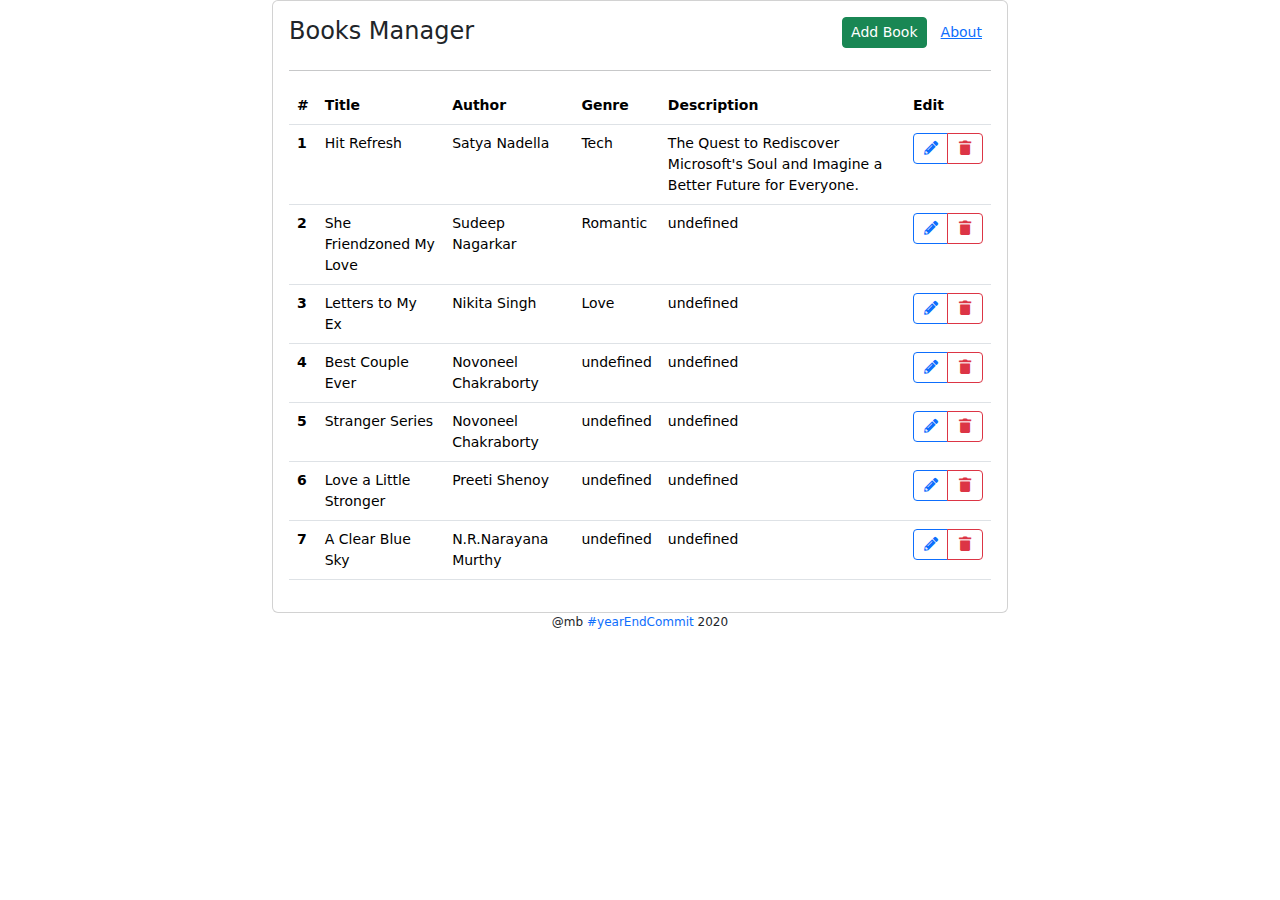
==== main/index.html @ e67af2ce "Rename index.html to main/index.html" ====
<!DOCTYPE html>
<html lang="en">
	<head>
		<!-- Required meta tags -->
		<title>Sayan Sinha</title>
		<meta charset="utf-8">
		<meta name="viewport" content="width=device-width, initial-scale=1, shrink-to-fit=no">
		
		<!-- Bootstrap CSS -->
		<link href="https://cdn.jsdelivr.net/npm/bootstrap@5.0.0-beta1/dist/css/bootstrap.min.css" rel="stylesheet">
		<link type="text/css" rel="stylesheet" href="https://cdnjs.cloudflare.com/ajax/libs/font-awesome/5.14.0/css/all.min.css" />
		<link type="text/css" rel="stylesheet" href="css/styles.css" />
		<style>

		</style>
	</head>
	<body>
		<div class="container">
			<div class="row">
				<div class="col-md-2"></div>
				<div class="col-md-8">
					<div class="card">
						<div class="card-body">
							<div class="row">
								<div class="col-md-6">
									<h4>Books Manager</h4>
								</div>
								<div class="col-md-6">
									<div class="float-end">
										<button class="btn btn-success btn-sm" id="addBookWindow" data-bs-toggle="modal" data-bs-target="#addBook">Add Book</button>
										<button class="btn btn-link btn-sm" data-bs-toggle="modal" data-bs-target="#about">About</button>
									</div>
								</div>
							</div>
							<hr />
							<div class="row">
								<div class="col-md-12">
									<div class="table-responsive-md" style="font-size: 14px;">
										<table class="table table-hover">
											<thead>
												<tr>
													<th scope="col">#</th>
													<th scope="col">Title</th>
													<th scope="col">Author</th>
													<th scope="col">Genre</th>
													<th scope="col">Description</th>
													<th scope="col">Edit</th>
												</tr>
											</thead>
											<tbody id="table_data">
											</tbody>
										</table>
									</div>
								</div>
							</div>
						</div>
					</div>
					<p class="text-center" style="font-size: 12px;">@mb <span class="text-primary"> #yearEndCommit</span> 2020</p>
				</div>
				<div class="col-md-2"></div>
			</div>
		</div>
		
		<!-- Modal Add Book-->
		<div class="modal fade" id="addBook" data-bs-backdrop="static" data-bs-keyboard="false" tabindex="-1" aria-labelledby="exampleModalLabel" aria-hidden="true" style="font-size: 14px;">
			<div class="modal-dialog modal-dialog-centered modal-dialog-scrollable">
				<div class="modal-content">
					<div class="modal-header">
						<h5 class="modal-title" id="exampleModalLabel">Enter Book Details</h5>
						<button type="button" class="btn-close" data-bs-dismiss="modal" aria-label="Close"></button>
					</div>
					<div class="modal-body">
						<div class="text-center" id="notif_msg"></div>
						<div class="row">
							<div class="col-md-12">
								<label for="book_title" class="form-label">Book Title : <span class="text-primary text-end" id="book_title_char_count">50</span></label>
								<input class="form-control form-control-sm" id="book_title" placeholder="Name of the Book">
								<div id="book_title_error" class="invalid-feedback"></div>
							</div>
						</div>
						
						<br />
						
						<div class="row">
							<div class="col-md-6">
								<label for="author_name" class="form-label">Author Name : <span class="text-primary text-end" id="book_author_name_char_count">30</span></label>
								<input class="form-control form-control-sm" id="author_name" placeholder="Author of the Book">
								<div id="author_name_error" class="invalid-feedback"></div>
							</div>
							<div class="col-md-6">
								<label for="book_genre" class="form-label">Genre:</label>
								<select class="form-select form-select-sm" id="genre" aria-label="Default select example"></select>
								<div id="genre_error" class="invalid-feedback"></div>
							</div>
						</div>
						
						<br />
						
						<div class="row">
							<div class="col-md-12">
								<label for="description" class="form-label">Description <span class="text-muted">(Optional)</span> :</label>
								<textarea class="form-control form-control-sm" id="description" rows="3"></textarea>
							</div>
						</div>
					</div>
					<div class="modal-footer">
						<button type="button" class="btn btn-primary btn-sm" id="add_book">Add Book</button>
					</div>
				</div>
			</div>
		</div>
		
		<!-- Modal Edit Book-->
		<div class="modal fade" id="editBook" data-bs-backdrop="static" data-bs-keyboard="false" tabindex="-1" aria-labelledby="exampleModalLabel" aria-hidden="true" style="font-size: 14px;">
			<div class="modal-dialog modal-dialog-centered modal-dialog-scrollable">
				<div class="modal-content">
					<div class="modal-header">
						<h5 class="modal-title" id="exampleModalLabel">Edit Book Details</h5>
						<button type="button" class="btn-close" data-bs-dismiss="modal" aria-label="Close"></button>
					</div>
					<div class="modal-body">
						<div class="text-center" id="edit_notif_msg"></div>
						<div class="row">
							<div class="col-md-12">
								<label for="book_title" class="form-label">Book Title : <span class="text-primary text-end" id="edit_book_title_char_count">50</span></label>
								<input class="form-control form-control-sm" id="edit_book_title" placeholder="Name of the Book">
								<div id="edit_book_title_error" class="invalid-feedback"></div>
							</div>
						</div>
						
						<br />
						
						<div class="row">
							<div class="col-md-6">
								<label for="author_name" class="form-label">Author Name : <span class="text-primary text-end" id="edit_book_author_name_char_count">30</span></label>
								<input class="form-control form-control-sm" id="edit_author_name" placeholder="Author of the Book">
								<div id="edit_author_name_error" class="invalid-feedback"></div>
							</div>
							<div class="col-md-6">
								<label for="book_genre" class="form-label">Genre:</label>
								<select class="form-select form-select-sm" id="edit_genre" aria-label="Default select example"></select>
								<div id="edit_genre_error" class="invalid-feedback"></div>
							</div>
						</div>
						
						<br />
						
						<div class="row">
							<div class="col-md-12">
								<label for="description" class="form-label">Description <span class="text-muted">(Optional)</span> :</label>
								<textarea class="form-control form-control-sm" id="edit_description" rows="3"></textarea>
							</div>
						</div>
					</div>
					<div class="modal-footer">
						<button type="button" class="btn btn-primary btn-sm" id="edit_save_book">Save Book</button>
					</div>
				</div>
			</div>
		</div>
		
		<!-- Modal Delete Book Confirmation -->
		<div class="modal fade" id="deleteBookConfirm" data-bs-keyboard="true" tabindex="-1" aria-labelledby="exampleModalLabel" aria-hidden="true" style="font-size: 14px;">
			<div class="modal-dialog modal-dialog-centered modal-dialog-scrollable">
				<div class="modal-content">
					<div class="modal-body">
						<div class="row">
							<div class="col-md-12 text-center">
								<div class="card card-body">
									<p>
										You Sure want to remove the following book ?
										<br />
										<strong><span id="delete_book_title"></span></strong> by <strong><span id="delete_book_author"></span></strong>
									</p>
									<div>
										<button class="btn btn-success btn-sm" id="deleteBookBtn" data-bs-toggle="modal" data-bs-target="#deleteBook" data-bs-dismiss="modal" aria-label="Close">Yes</button>&nbsp;
										<button class="btn btn-danger btn-sm" data-bs-dismiss="modal" aria-label="Close">No </button>
									</div>
								</div>
							</div>
						</div>
					</div>
				</div>
			</div>
		</div>
		
		<!-- Modal Book Deleted Message -->
		<div class="modal fade" id="deleteBook" data-bs-keyboard="true" tabindex="-1" aria-labelledby="exampleModalLabel" aria-hidden="true" style="font-size: 14px;">
			<div class="modal-dialog modal-dialog-centered modal-dialog-scrollable">
				<div class="modal-content">
					<div class="modal-body">
						<div class="row">
							<div class="col-md-12 text-center">
								<div class="card card-body">
									<p>
										Book Removed from Shelf.
									</p>
									<div>
										<button class="btn btn-primary btn-sm" data-bs-dismiss="modal" aria-label="Close">Okay! </button>
									</div>
								</div>
							</div>
						</div>
					</div>
				</div>
			</div>
		</div>

		<!-- Modal About -->
		<div class="modal fade" id="about" data-bs-backdrop="static" data-bs-keyboard="false" tabindex="-1" aria-labelledby="exampleModalLabel" aria-hidden="true" style="font-size: 14px;">
			<div class="modal-dialog modal-dialog-centered modal-dialog-scrollable">
				<div class="modal-content">
					<div class="modal-body">
						<div class="card card-body text-center">
							<h5>Book Shelf Manager</h5>
							<p>A total ECMAScript based test project, exploring <strong>BootStrap 5 (v5.0.0-beta1)</strong>.</p>
							<p><i class="fab fa-github fa-lg fa-fw"></i> <a style="text-decoration: none;" href="https://github.com/sayansinha5/books-manager">sayansinha5/books-manager</a></p>
							<button class="btn btn-primary btn-sm" data-bs-dismiss="modal" aria-label="Close">okay buddy!</button>
						</div>
					</div>
				</div>
			</div>
		</div>
		
		
		<script src="https://code.jquery.com/jquery-3.5.1.min.js"></script>
		<script src="https://cdn.jsdelivr.net/npm/bootstrap@5.0.0-beta1/dist/js/bootstrap.bundle.min.js"></script>
		
		<script>
			var arr_book_title=['Hit Refresh', 'She Friendzoned My Love', 'Letters to My Ex', 'Best Couple Ever', 'Stranger Series', 'Love a Little Stronger', 'A Clear Blue Sky'], arr_book_author_name=['Satya Nadella', 'Sudeep Nagarkar', 'Nikita Singh', 'Novoneel Chakraborty', 'Novoneel Chakraborty', 'Preeti Shenoy', 'N.R.Narayana Murthy'], arr_book_genre=[3, 8, 2], arr_book_description=['The Quest to Rediscover Microsoft\'s Soul and Imagine a Better Future for Everyone.'];
			var available_book_genre=['Select Genre','Horror', 'Love', 'Tech', 'Thriller', 'Detective', 'Love, Thrill & Murder', 'Love & Thriller', 'Romantic', 'Poetry', 'Life', 'Self Help'];
			var book_row = "";
			
			var flag_book_title = 0, flag_author = 0, flag_genre = 0;
			var flag_edit_book_title = 1, flag_edit_author = 1, flag_edit_genre = 1;
			
			var editBookId = "";
			var deleteBookId = "";
			
			getBookShelf();
			
			function emptyAddBookForm()
			{
				document.getElementById('book_title').value="";
				document.getElementById('author_name').value="";
				document.getElementById('genre').selectedIndex = 0;
				document.getElementById('description').value="";
				
				$('#book_title, #author_name, #genre').removeClass('is-valid');
				
				$('#book_title_char_count').html(50);
				$('#book_author_name_char_count').html(30);
				
				flag_book_title = flag_author  = flag_genre = 0;
			}
			
			function cleanArray(array_name)
			{
				var filteredArray = array_name.filter(el => { 
					return el != null && el != '';
				});
				
				return filteredArray;
			}
			
			function getBookShelf()
			{
				var shelf_size = arr_book_title.length;
				
				if(shelf_size != 0)
				{
					book_row = "";
					for(var j=0; j < shelf_size; j++)
					{
						book_row += '<tr><td><strong>'+(j+1)+'</strong></td><td>'+(arr_book_title[j])+'</td><td>'+arr_book_author_name[j]+'</td><td>'+available_book_genre[arr_book_genre[j]]+'</td><td>'+arr_book_description[j]+'</td><td> <div class="btn-group" role="group"> <button class="btn btn-outline-primary btn-sm editBookBtn" data-bs-toggle="modal" data-bs-target="#editBook" data-bookId="'+j+'"><i class="fa fa-pencil-alt fa-fw"></i></button><button class="btn btn-outline-danger btn-sm deleteBookConfirm" data-bs-toggle="modal" data-bs-target="#deleteBookConfirm" data-bookId="'+j+'"><i class="fa fa-trash fa-fw"></i></button> </div> </td></tr>';
					}
					$('#table_data').empty();
					$('#table_data').append(book_row);
				}
				else
				{
					$('#table_data').empty();
					$('#table_data').append('<tr><td colspan="6"><p class="alert alert-warning text-center">Empty Shelf!<br/>Use &nbsp;<button class="btn btn-success btn-sm">Add Book</button> &nbsp;to add a new book to your shelf.</p></td></tr>');
				}
			}
			
			function getBookGenre()
			{
				var book_genre_length = available_book_genre.length;
				for(var i=0; i<book_genre_length; i++)
				{
					if(i == 0)
						$('#genre, #edit_genre').append('<option value="'+i+'" selected>'+available_book_genre[i]+'</option>');
					else
						$('#genre, #edit_genre').append('<option value="'+i+'">'+available_book_genre[i]+'</option>');
				}
			}
			
			$(document).ready(function(){
				
				 getBookGenre();
				 
				 $(document).on('mouseup', '#addBookWindow, .editBookBtn', function(){
					$('#notif_msg').empty();
					$('#edit_notif_msg').empty();
				 });
				
				$('#book_title').keyup(function(){
					
					var flag1 = 0, flag2 = 0;
					var book_title = $('#book_title').val();
					
					$('#book_title_char_count').html(50 - book_title.length);
					
					
					if(book_title == "")
					{
						$('#book_title').addClass('is-invalid');
						$('#book_title_error').html('Empty Book Title!');
						flag1 = 0;
					}
					else
					{
						flag1 = 1;
						if((50 - book_title.length) <= 0)
						{
							$('#book_title').addClass('is-invalid');
							$('#book_title_error').html('Book Title Max 50 characters allowed!');
							flag2 = 0;
						}
						else
						{
							$('#book_title').removeClass('is-invalid');
							$('#book_title').addClass('is-valid');
							flag2 = 1;
						}
					}
					
					if(flag1 == 0 && flag2 == 0)
					{
						flag_book_title = 0;
					}
					else
					{
						flag_book_title = 1;
					}
				});
				
				$('#author_name').keyup(function(){
					
					var flaga1 = 0, flaga2 = 0;
					var book_author_name = $('#author_name').val();
					
					$('#book_author_name_char_count').html(30 - book_author_name.length);
					
					
					if(book_author_name == "")
					{
						$('#author_name').addClass('is-invalid');
						$('#author_name_error').html('Empty Author Name!');
						flaga1 = 0;
					}
					else
					{
						flaga1 = 1;
						if((30 - book_author_name.length) <= 0)
						{
							$('#author_name').addClass('is-invalid');
							$('#author_name_error').html('Max 30 characters!');
							flaga2 = 0;
						}
						else
						{
							$('#author_name').removeClass('is-invalid');
							$('#author_name').addClass('is-valid');
							flaga2 = 1;
						}
					}
					
					if(flaga1 == 0 && flaga2 == 0)
					{
						flag_author = 0;
					}
					else
					{
						flag_author = 1;
					}
				});
				
				$('#genre').change(function(){
				
					var book_genre = $('#genre').val();
					
					if(book_genre == 0)
					{
						$('#genre').addClass('is-invalid');
						$('#genre_error').html('Select a Genre');
						flag_genre = 0;
					}
					else
					{
						$('#genre').removeClass('is-invalid');
						$('#genre').addClass('is-valid');
						$('#genre_error').empty('Select a Genre');
						flag_genre = 1;
					}
				});
				
				$('#add_book').mouseup(function(){
				
					var book_title = $('#book_title').val();
					var book_author_name = $('#author_name').val();
					var book_genre = $('#genre').val();
					var book_description = $('#description').val();
					
					console.log(flag_book_title);
					console.log(flag_author);
					console.log(flag_genre);
					
					if(flag_book_title == 1 && flag_author == 1 && flag_genre == 1)
					{
						book_row = "";
						arr_book_title.push(book_title);
						arr_book_author_name.push(book_author_name);
						arr_book_genre.push(book_genre);
						
						if(book_description == "")
							arr_book_description.push("-");
						else
							arr_book_description.push(book_description);
						
						getBookShelf();
						
						emptyAddBookForm();
						
						$('#notif_msg').html('<div class="alert alert-success alert-dismissible fade show" role="alert">Book Added Successfully!<button type="button" class="btn-close" data-bs-dismiss="alert" aria-label="Close"></button></div>');
					}
					else
					{
						$('#notif_msg').empty();
						$('#notif_msg').html('<div class="alert alert-danger alert-dismissible fade show" role="alert">There are errors in the form!<button type="button" class="btn-close" data-bs-dismiss="alert" aria-label="Close"></button></div>');
					}
				});
				
				$(document).on('mouseup', '.editBookBtn', function(){
					editBookId = $(this).attr('data-bookId');
					
					$('#edit_book_title').val(arr_book_title[editBookId]);
					$('#edit_author_name').val(arr_book_author_name[editBookId]);
					$('#edit_genre option[value="'+arr_book_genre[editBookId]+'"]').attr("selected", "selected");
					$('#edit_description').val(arr_book_description[editBookId]);
					
				});
				
				$('#edit_book_title').keyup(function(){
					
					var flag1 = 0, flag2 = 0;
					var edit_book_title = $('#edit_book_title').val();
					
					$('#edit_book_title_char_count').html(50 - edit_book_title.length);
					
					
					if(edit_book_title == "")
					{
						$('#edit_book_title').addClass('is-invalid');
						$('#edit_book_title_error').html('Empty Book Title!');
						flag1 = 0;
					}
					else
					{
						flag1 = 1;
						if((50 - edit_book_title.length) <= 0)
						{
							$('#edit_book_title').addClass('is-invalid');
							$('#edit_book_title_error').html('Book Title Max 50 characters allowed!');
							flag2 = 0;
						}
						else
						{
							$('#edit_book_title').removeClass('is-invalid');
							$('#edit_book_title').addClass('is-valid');
							flag2 = 1;
						}
					}
					
					if(flag1 == 0 && flag2 == 0)
					{
						flag_edit_book_title = 0;
					}
					else
					{
						flag_edit_book_title = 1;
					}
				});
				
				$('#edit_author_name').keyup(function(){
					
					var flaga1 = 0, flaga2 = 0;
					var edit_book_author_name = $('#edit_author_name').val();
					
					$('#edit_book_author_name_char_count').html(30 - edit_book_author_name.length);
					
					
					if(edit_book_author_name == "")
					{
						$('#edit_author_name').addClass('is-invalid');
						$('#edit_author_name_error').html('Empty Author Name!');
						flaga1 = 0;
					}
					else
					{
						flaga1 = 1;
						if((30 - edit_book_author_name.length) <= 0)
						{
							$('#edit_author_name').addClass('is-invalid');
							$('#edit_author_name_error').html('Max 30 characters!');
							flaga2 = 0;
						}
						else
						{
							$('#edit_author_name').removeClass('is-invalid');
							$('#edit_author_name').addClass('is-valid');
							flaga2 = 1;
						}
					}
					
					if(flaga1 == 0 && flaga2 == 0)
					{
						flag_edit_author = 0;
					}
					else
					{
						flag_edit_author = 1;
					}
				});
				
				$('#edit_genre').change(function(){
				
					var edit_book_genre = $('#edit_genre').val();
					
					if(edit_book_genre == 0)
					{
						$('#edit_genre').addClass('is-invalid');
						$('#edit_genre_error').html('Select a Genre');
						flag_edit_genre = 0;
					}
					else
					{
						$('#edit_genre').removeClass('is-invalid');
						$('#edit_genre').addClass('is-valid');
						$('#edit_genre_error').empty('Select a Genre');
						flag_edit_genre = 1;
					}
				});
				
				$('#edit_save_book').mouseup(function(){
				
					var edit_book_title = $('#edit_book_title').val();
					var edit_book_author_name = $('#edit_author_name').val();
					var edit_book_genre = $('#edit_genre').val();
					var edit_book_description = $('#edit_description').val();
					
					if(flag_edit_book_title == 1 && flag_edit_author == 1 && flag_edit_genre == 1 && editBookId != "")
					{
						book_row = "";
						
						arr_book_title[editBookId] = edit_book_title;
						arr_book_author_name[editBookId] = edit_book_author_name;
						arr_book_genre[editBookId] = edit_book_genre;
						
						if(edit_book_description == "" || edit_book_description == "-")
							arr_book_description[editBookId] = "-";
						else
							arr_book_description[editBookId] = edit_book_description;
						
						getBookShelf();
						
						$('#edit_notif_msg').html('<div class="alert alert-success alert-dismissible fade show" role="alert">Book Details Updated!<button type="button" class="btn-close" data-bs-dismiss="alert" aria-label="Close"></button></div>');
					}
					else
					{
						$('#edit_notif_msg').empty();
						$('#edit_notif_msg').html('<div class="alert alert-danger alert-dismissible fade show" role="alert">There are errors in the form!<button type="button" class="btn-close" data-bs-dismiss="alert" aria-label="Close"></button></div>');
					}
				});
				
				$(document).on('mouseup', '.deleteBookConfirm', function(){
					deleteBookId = $(this).attr('data-bookId');
					
					$('#delete_book_title').html(arr_book_title[deleteBookId]);
					$('#delete_book_author').html(arr_book_author_name[deleteBookId]);
					
				});
				
				$(document).on('mouseup', '#deleteBookBtn', function(){
					
					delete arr_book_title[deleteBookId];
					delete arr_book_author_name[deleteBookId];
					delete arr_book_genre[deleteBookId];
					delete arr_book_description[deleteBookId];
					
					arr_book_title = cleanArray(arr_book_title);
					arr_book_author_name = cleanArray(arr_book_author_name);
					arr_book_genre = cleanArray(arr_book_genre);
					arr_book_description = cleanArray(arr_book_description);
					
					getBookShelf();
				});
			});
		</script>
	</body>
</html>
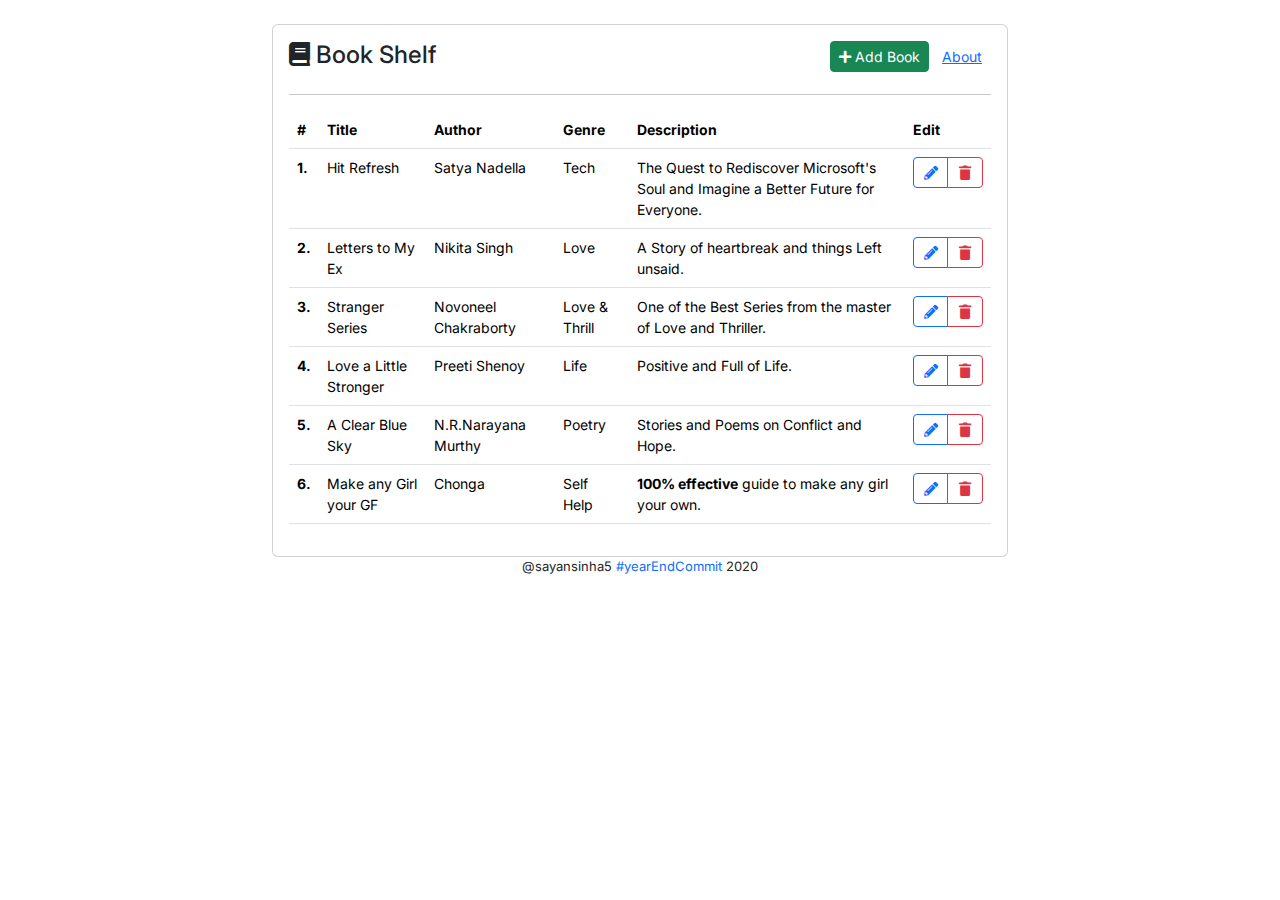
==== commit 47280e22: "Add files via upload" ====
--- a/main/index.html
+++ b/main/index.html
@@ -15,6 +15,7 @@
 		</style>
 	</head>
 	<body>
+		<br />
 		<div class="container">
 			<div class="row">
 				<div class="col-md-2"></div>
@@ -23,11 +24,11 @@
 						<div class="card-body">
 							<div class="row">
 								<div class="col-md-6">
-									<h4>Books Manager</h4>
+									<h4><i class="fa fa-book"></i> Book Shelf</h4>
 								</div>
 								<div class="col-md-6">
 									<div class="float-end">
-										<button class="btn btn-success btn-sm" id="addBookWindow" data-bs-toggle="modal" data-bs-target="#addBook">Add Book</button>
+										<button class="btn btn-success btn-sm" id="addBookWindow" data-bs-toggle="modal" data-bs-target="#addBook"><i class="fa fa-plus"></i> Add Book</button>
 										<button class="btn btn-link btn-sm" data-bs-toggle="modal" data-bs-target="#about">About</button>
 									</div>
 								</div>
@@ -55,7 +56,7 @@
 							</div>
 						</div>
 					</div>
-					<p class="text-center" style="font-size: 12px;">@mb <span class="text-primary"> #yearEndCommit</span> 2020</p>
+					<p class="text-center" style="font-size: 13px;">@sayansinha5 <span class="text-primary"> #yearEndCommit</span> 2020</p>
 				</div>
 				<div class="col-md-2"></div>
 			</div>
@@ -213,8 +214,15 @@
 					<div class="modal-body">
 						<div class="card card-body text-center">
 							<h5>Book Shelf Manager</h5>
-							<p>A total ECMAScript based test project, exploring <strong>BootStrap 5 (v5.0.0-beta1)</strong>.</p>
-							<p><i class="fab fa-github fa-lg fa-fw"></i> <a style="text-decoration: none;" href="https://github.com/sayansinha5/books-manager">sayansinha5/books-manager</a></p>
+							<p>
+								ECMAScript based test project, exploring <strong>BootStrap 5</strong>.
+								<br />
+								Any Idea how could we make this project into something useful?
+							</p>
+							<p>
+								<i class="fab fa-bootstrap fa-lg fa-fw"></i>  v5.0.0-beta1
+								<br />
+								<i class="fab fa-github fa-lg fa-fw"></i> <a style="text-decoration: none;" href="https://github.com/sayansinha5/books-manager">sayansinha5/books-manager</a></p>
 							<button class="btn btn-primary btn-sm" data-bs-dismiss="modal" aria-label="Close">okay buddy!</button>
 						</div>
 					</div>
@@ -227,8 +235,8 @@
 		<script src="https://cdn.jsdelivr.net/npm/bootstrap@5.0.0-beta1/dist/js/bootstrap.bundle.min.js"></script>
 		
 		<script>
-			var arr_book_title=['Hit Refresh', 'She Friendzoned My Love', 'Letters to My Ex', 'Best Couple Ever', 'Stranger Series', 'Love a Little Stronger', 'A Clear Blue Sky'], arr_book_author_name=['Satya Nadella', 'Sudeep Nagarkar', 'Nikita Singh', 'Novoneel Chakraborty', 'Novoneel Chakraborty', 'Preeti Shenoy', 'N.R.Narayana Murthy'], arr_book_genre=[3, 8, 2], arr_book_description=['The Quest to Rediscover Microsoft\'s Soul and Imagine a Better Future for Everyone.'];
-			var available_book_genre=['Select Genre','Horror', 'Love', 'Tech', 'Thriller', 'Detective', 'Love, Thrill & Murder', 'Love & Thriller', 'Romantic', 'Poetry', 'Life', 'Self Help'];
+			var arr_book_title=['Hit Refresh', 'Letters to My Ex', 'Stranger Series', 'Love a Little Stronger', 'A Clear Blue Sky', 'Make any Girl your GF'], arr_book_author_name=['Satya Nadella', 'Nikita Singh', 'Novoneel Chakraborty', 'Preeti Shenoy', 'N.R.Narayana Murthy', 'Chonga'], arr_book_genre=[3, 2, 6, 9, 8, 10], arr_book_description=['The Quest to Rediscover Microsoft\'s Soul and Imagine a Better Future for Everyone.', 'A Story of heartbreak and things Left unsaid.', 'One of the Best Series from the master of Love and Thriller.', 'Positive and Full of Life.', 'Stories and Poems on Conflict and Hope.', '<strong>100% effective</strong> guide to make any girl your own.'];
+			var available_book_genre=['Select Genre','Horror', 'Love', 'Tech', 'Thriller', 'Detective', 'Love & Thrill', 'Romantic', 'Poetry', 'Life', 'Self Help'];
 			var book_row = "";
 			
 			var flag_book_title = 0, flag_author = 0, flag_genre = 0;
@@ -272,7 +280,7 @@
 					book_row = "";
 					for(var j=0; j < shelf_size; j++)
 					{
-						book_row += '<tr><td><strong>'+(j+1)+'</strong></td><td>'+(arr_book_title[j])+'</td><td>'+arr_book_author_name[j]+'</td><td>'+available_book_genre[arr_book_genre[j]]+'</td><td>'+arr_book_description[j]+'</td><td> <div class="btn-group" role="group"> <button class="btn btn-outline-primary btn-sm editBookBtn" data-bs-toggle="modal" data-bs-target="#editBook" data-bookId="'+j+'"><i class="fa fa-pencil-alt fa-fw"></i></button><button class="btn btn-outline-danger btn-sm deleteBookConfirm" data-bs-toggle="modal" data-bs-target="#deleteBookConfirm" data-bookId="'+j+'"><i class="fa fa-trash fa-fw"></i></button> </div> </td></tr>';
+						book_row += '<tr><td><strong>'+(j+1)+'.</strong></td><td>'+(arr_book_title[j])+'</td><td>'+arr_book_author_name[j]+'</td><td>'+available_book_genre[arr_book_genre[j]]+'</td><td>'+arr_book_description[j]+'</td><td> <div class="btn-group" role="group"> <button class="btn btn-outline-primary btn-sm editBookBtn" data-bs-toggle="modal" data-bs-target="#editBook" data-bookId="'+j+'"><i class="fa fa-pencil-alt fa-fw"></i></button><button class="btn btn-outline-danger btn-sm deleteBookConfirm" data-bs-toggle="modal" data-bs-target="#deleteBookConfirm" data-bookId="'+j+'"><i class="fa fa-trash fa-fw"></i></button> </div> </td></tr>';
 					}
 					$('#table_data').empty();
 					$('#table_data').append(book_row);
@@ -609,4 +617,4 @@
 			});
 		</script>
 	</body>
-</html>
+</html>--- a/main/css/styles.css
+++ b/main/css/styles.css
@@ -0,0 +1,6 @@
+@import url('https://fonts.googleapis.com/css2?family=Inter:wght@400;600&display=swap');
+
+body
+{
+	font-family: 'Inter';
+}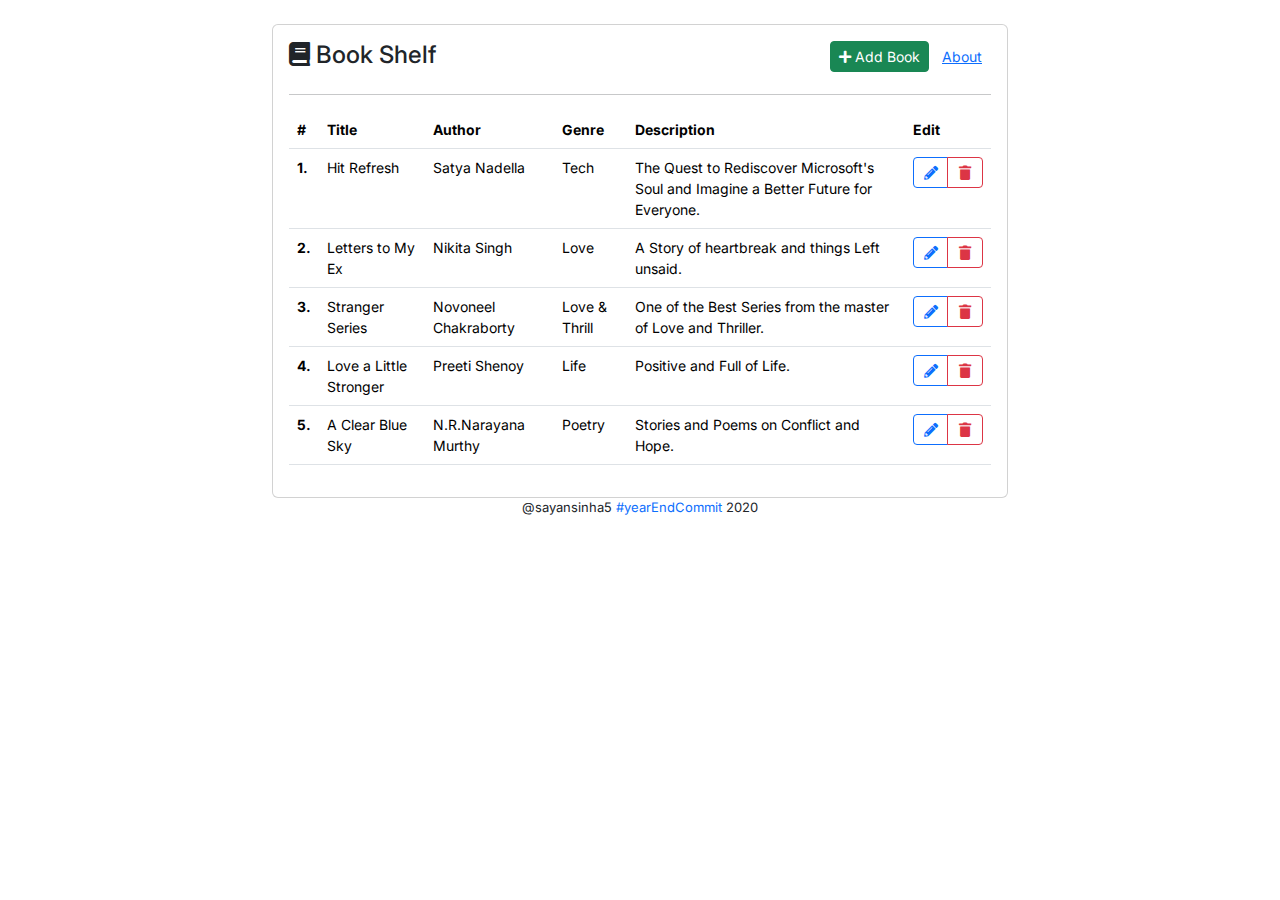
==== commit 9bfc0e19: "Add files via upload" ====
--- a/main/index.html
+++ b/main/index.html
@@ -222,7 +222,7 @@
 							<p>
 								<i class="fab fa-bootstrap fa-lg fa-fw"></i>  v5.0.0-beta1
 								<br />
-								<i class="fab fa-github fa-lg fa-fw"></i> <a style="text-decoration: none;" href="https://github.com/sayansinha5/books-manager">sayansinha5/books-manager</a></p>
+								<i class="fab fa-github fa-lg fa-fw"></i> <a style="text-decoration: none;" href="https://github.com/sayansinha5/books-manager" target="_blank" rel="noopener noreferrer">sayansinha5/books-manager</a></p>
 							<button class="btn btn-primary btn-sm" data-bs-dismiss="modal" aria-label="Close">okay buddy!</button>
 						</div>
 					</div>
@@ -233,388 +233,6 @@
 		
 		<script src="https://code.jquery.com/jquery-3.5.1.min.js"></script>
 		<script src="https://cdn.jsdelivr.net/npm/bootstrap@5.0.0-beta1/dist/js/bootstrap.bundle.min.js"></script>
-		
-		<script>
-			var arr_book_title=['Hit Refresh', 'Letters to My Ex', 'Stranger Series', 'Love a Little Stronger', 'A Clear Blue Sky', 'Make any Girl your GF'], arr_book_author_name=['Satya Nadella', 'Nikita Singh', 'Novoneel Chakraborty', 'Preeti Shenoy', 'N.R.Narayana Murthy', 'Chonga'], arr_book_genre=[3, 2, 6, 9, 8, 10], arr_book_description=['The Quest to Rediscover Microsoft\'s Soul and Imagine a Better Future for Everyone.', 'A Story of heartbreak and things Left unsaid.', 'One of the Best Series from the master of Love and Thriller.', 'Positive and Full of Life.', 'Stories and Poems on Conflict and Hope.', '<strong>100% effective</strong> guide to make any girl your own.'];
-			var available_book_genre=['Select Genre','Horror', 'Love', 'Tech', 'Thriller', 'Detective', 'Love & Thrill', 'Romantic', 'Poetry', 'Life', 'Self Help'];
-			var book_row = "";
-			
-			var flag_book_title = 0, flag_author = 0, flag_genre = 0;
-			var flag_edit_book_title = 1, flag_edit_author = 1, flag_edit_genre = 1;
-			
-			var editBookId = "";
-			var deleteBookId = "";
-			
-			getBookShelf();
-			
-			function emptyAddBookForm()
-			{
-				document.getElementById('book_title').value="";
-				document.getElementById('author_name').value="";
-				document.getElementById('genre').selectedIndex = 0;
-				document.getElementById('description').value="";
-				
-				$('#book_title, #author_name, #genre').removeClass('is-valid');
-				
-				$('#book_title_char_count').html(50);
-				$('#book_author_name_char_count').html(30);
-				
-				flag_book_title = flag_author  = flag_genre = 0;
-			}
-			
-			function cleanArray(array_name)
-			{
-				var filteredArray = array_name.filter(el => { 
-					return el != null && el != '';
-				});
-				
-				return filteredArray;
-			}
-			
-			function getBookShelf()
-			{
-				var shelf_size = arr_book_title.length;
-				
-				if(shelf_size != 0)
-				{
-					book_row = "";
-					for(var j=0; j < shelf_size; j++)
-					{
-						book_row += '<tr><td><strong>'+(j+1)+'.</strong></td><td>'+(arr_book_title[j])+'</td><td>'+arr_book_author_name[j]+'</td><td>'+available_book_genre[arr_book_genre[j]]+'</td><td>'+arr_book_description[j]+'</td><td> <div class="btn-group" role="group"> <button class="btn btn-outline-primary btn-sm editBookBtn" data-bs-toggle="modal" data-bs-target="#editBook" data-bookId="'+j+'"><i class="fa fa-pencil-alt fa-fw"></i></button><button class="btn btn-outline-danger btn-sm deleteBookConfirm" data-bs-toggle="modal" data-bs-target="#deleteBookConfirm" data-bookId="'+j+'"><i class="fa fa-trash fa-fw"></i></button> </div> </td></tr>';
-					}
-					$('#table_data').empty();
-					$('#table_data').append(book_row);
-				}
-				else
-				{
-					$('#table_data').empty();
-					$('#table_data').append('<tr><td colspan="6"><p class="alert alert-warning text-center">Empty Shelf!<br/>Use &nbsp;<button class="btn btn-success btn-sm">Add Book</button> &nbsp;to add a new book to your shelf.</p></td></tr>');
-				}
-			}
-			
-			function getBookGenre()
-			{
-				var book_genre_length = available_book_genre.length;
-				for(var i=0; i<book_genre_length; i++)
-				{
-					if(i == 0)
-						$('#genre, #edit_genre').append('<option value="'+i+'" selected>'+available_book_genre[i]+'</option>');
-					else
-						$('#genre, #edit_genre').append('<option value="'+i+'">'+available_book_genre[i]+'</option>');
-				}
-			}
-			
-			$(document).ready(function(){
-				
-				 getBookGenre();
-				 
-				 $(document).on('mouseup', '#addBookWindow, .editBookBtn', function(){
-					$('#notif_msg').empty();
-					$('#edit_notif_msg').empty();
-				 });
-				
-				$('#book_title').keyup(function(){
-					
-					var flag1 = 0, flag2 = 0;
-					var book_title = $('#book_title').val();
-					
-					$('#book_title_char_count').html(50 - book_title.length);
-					
-					
-					if(book_title == "")
-					{
-						$('#book_title').addClass('is-invalid');
-						$('#book_title_error').html('Empty Book Title!');
-						flag1 = 0;
-					}
-					else
-					{
-						flag1 = 1;
-						if((50 - book_title.length) <= 0)
-						{
-							$('#book_title').addClass('is-invalid');
-							$('#book_title_error').html('Book Title Max 50 characters allowed!');
-							flag2 = 0;
-						}
-						else
-						{
-							$('#book_title').removeClass('is-invalid');
-							$('#book_title').addClass('is-valid');
-							flag2 = 1;
-						}
-					}
-					
-					if(flag1 == 0 && flag2 == 0)
-					{
-						flag_book_title = 0;
-					}
-					else
-					{
-						flag_book_title = 1;
-					}
-				});
-				
-				$('#author_name').keyup(function(){
-					
-					var flaga1 = 0, flaga2 = 0;
-					var book_author_name = $('#author_name').val();
-					
-					$('#book_author_name_char_count').html(30 - book_author_name.length);
-					
-					
-					if(book_author_name == "")
-					{
-						$('#author_name').addClass('is-invalid');
-						$('#author_name_error').html('Empty Author Name!');
-						flaga1 = 0;
-					}
-					else
-					{
-						flaga1 = 1;
-						if((30 - book_author_name.length) <= 0)
-						{
-							$('#author_name').addClass('is-invalid');
-							$('#author_name_error').html('Max 30 characters!');
-							flaga2 = 0;
-						}
-						else
-						{
-							$('#author_name').removeClass('is-invalid');
-							$('#author_name').addClass('is-valid');
-							flaga2 = 1;
-						}
-					}
-					
-					if(flaga1 == 0 && flaga2 == 0)
-					{
-						flag_author = 0;
-					}
-					else
-					{
-						flag_author = 1;
-					}
-				});
-				
-				$('#genre').change(function(){
-				
-					var book_genre = $('#genre').val();
-					
-					if(book_genre == 0)
-					{
-						$('#genre').addClass('is-invalid');
-						$('#genre_error').html('Select a Genre');
-						flag_genre = 0;
-					}
-					else
-					{
-						$('#genre').removeClass('is-invalid');
-						$('#genre').addClass('is-valid');
-						$('#genre_error').empty('Select a Genre');
-						flag_genre = 1;
-					}
-				});
-				
-				$('#add_book').mouseup(function(){
-				
-					var book_title = $('#book_title').val();
-					var book_author_name = $('#author_name').val();
-					var book_genre = $('#genre').val();
-					var book_description = $('#description').val();
-					
-					console.log(flag_book_title);
-					console.log(flag_author);
-					console.log(flag_genre);
-					
-					if(flag_book_title == 1 && flag_author == 1 && flag_genre == 1)
-					{
-						book_row = "";
-						arr_book_title.push(book_title);
-						arr_book_author_name.push(book_author_name);
-						arr_book_genre.push(book_genre);
-						
-						if(book_description == "")
-							arr_book_description.push("-");
-						else
-							arr_book_description.push(book_description);
-						
-						getBookShelf();
-						
-						emptyAddBookForm();
-						
-						$('#notif_msg').html('<div class="alert alert-success alert-dismissible fade show" role="alert">Book Added Successfully!<button type="button" class="btn-close" data-bs-dismiss="alert" aria-label="Close"></button></div>');
-					}
-					else
-					{
-						$('#notif_msg').empty();
-						$('#notif_msg').html('<div class="alert alert-danger alert-dismissible fade show" role="alert">There are errors in the form!<button type="button" class="btn-close" data-bs-dismiss="alert" aria-label="Close"></button></div>');
-					}
-				});
-				
-				$(document).on('mouseup', '.editBookBtn', function(){
-					editBookId = $(this).attr('data-bookId');
-					
-					$('#edit_book_title').val(arr_book_title[editBookId]);
-					$('#edit_author_name').val(arr_book_author_name[editBookId]);
-					$('#edit_genre option[value="'+arr_book_genre[editBookId]+'"]').attr("selected", "selected");
-					$('#edit_description').val(arr_book_description[editBookId]);
-					
-				});
-				
-				$('#edit_book_title').keyup(function(){
-					
-					var flag1 = 0, flag2 = 0;
-					var edit_book_title = $('#edit_book_title').val();
-					
-					$('#edit_book_title_char_count').html(50 - edit_book_title.length);
-					
-					
-					if(edit_book_title == "")
-					{
-						$('#edit_book_title').addClass('is-invalid');
-						$('#edit_book_title_error').html('Empty Book Title!');
-						flag1 = 0;
-					}
-					else
-					{
-						flag1 = 1;
-						if((50 - edit_book_title.length) <= 0)
-						{
-							$('#edit_book_title').addClass('is-invalid');
-							$('#edit_book_title_error').html('Book Title Max 50 characters allowed!');
-							flag2 = 0;
-						}
-						else
-						{
-							$('#edit_book_title').removeClass('is-invalid');
-							$('#edit_book_title').addClass('is-valid');
-							flag2 = 1;
-						}
-					}
-					
-					if(flag1 == 0 && flag2 == 0)
-					{
-						flag_edit_book_title = 0;
-					}
-					else
-					{
-						flag_edit_book_title = 1;
-					}
-				});
-				
-				$('#edit_author_name').keyup(function(){
-					
-					var flaga1 = 0, flaga2 = 0;
-					var edit_book_author_name = $('#edit_author_name').val();
-					
-					$('#edit_book_author_name_char_count').html(30 - edit_book_author_name.length);
-					
-					
-					if(edit_book_author_name == "")
-					{
-						$('#edit_author_name').addClass('is-invalid');
-						$('#edit_author_name_error').html('Empty Author Name!');
-						flaga1 = 0;
-					}
-					else
-					{
-						flaga1 = 1;
-						if((30 - edit_book_author_name.length) <= 0)
-						{
-							$('#edit_author_name').addClass('is-invalid');
-							$('#edit_author_name_error').html('Max 30 characters!');
-							flaga2 = 0;
-						}
-						else
-						{
-							$('#edit_author_name').removeClass('is-invalid');
-							$('#edit_author_name').addClass('is-valid');
-							flaga2 = 1;
-						}
-					}
-					
-					if(flaga1 == 0 && flaga2 == 0)
-					{
-						flag_edit_author = 0;
-					}
-					else
-					{
-						flag_edit_author = 1;
-					}
-				});
-				
-				$('#edit_genre').change(function(){
-				
-					var edit_book_genre = $('#edit_genre').val();
-					
-					if(edit_book_genre == 0)
-					{
-						$('#edit_genre').addClass('is-invalid');
-						$('#edit_genre_error').html('Select a Genre');
-						flag_edit_genre = 0;
-					}
-					else
-					{
-						$('#edit_genre').removeClass('is-invalid');
-						$('#edit_genre').addClass('is-valid');
-						$('#edit_genre_error').empty('Select a Genre');
-						flag_edit_genre = 1;
-					}
-				});
-				
-				$('#edit_save_book').mouseup(function(){
-				
-					var edit_book_title = $('#edit_book_title').val();
-					var edit_book_author_name = $('#edit_author_name').val();
-					var edit_book_genre = $('#edit_genre').val();
-					var edit_book_description = $('#edit_description').val();
-					
-					if(flag_edit_book_title == 1 && flag_edit_author == 1 && flag_edit_genre == 1 && editBookId != "")
-					{
-						book_row = "";
-						
-						arr_book_title[editBookId] = edit_book_title;
-						arr_book_author_name[editBookId] = edit_book_author_name;
-						arr_book_genre[editBookId] = edit_book_genre;
-						
-						if(edit_book_description == "" || edit_book_description == "-")
-							arr_book_description[editBookId] = "-";
-						else
-							arr_book_description[editBookId] = edit_book_description;
-						
-						getBookShelf();
-						
-						$('#edit_notif_msg').html('<div class="alert alert-success alert-dismissible fade show" role="alert">Book Details Updated!<button type="button" class="btn-close" data-bs-dismiss="alert" aria-label="Close"></button></div>');
-					}
-					else
-					{
-						$('#edit_notif_msg').empty();
-						$('#edit_notif_msg').html('<div class="alert alert-danger alert-dismissible fade show" role="alert">There are errors in the form!<button type="button" class="btn-close" data-bs-dismiss="alert" aria-label="Close"></button></div>');
-					}
-				});
-				
-				$(document).on('mouseup', '.deleteBookConfirm', function(){
-					deleteBookId = $(this).attr('data-bookId');
-					
-					$('#delete_book_title').html(arr_book_title[deleteBookId]);
-					$('#delete_book_author').html(arr_book_author_name[deleteBookId]);
-					
-				});
-				
-				$(document).on('mouseup', '#deleteBookBtn', function(){
-					
-					delete arr_book_title[deleteBookId];
-					delete arr_book_author_name[deleteBookId];
-					delete arr_book_genre[deleteBookId];
-					delete arr_book_description[deleteBookId];
-					
-					arr_book_title = cleanArray(arr_book_title);
-					arr_book_author_name = cleanArray(arr_book_author_name);
-					arr_book_genre = cleanArray(arr_book_genre);
-					arr_book_description = cleanArray(arr_book_description);
-					
-					getBookShelf();
-				});
-			});
-		</script>
+		<script src="js/script.js"></script>
 	</body>
 </html>